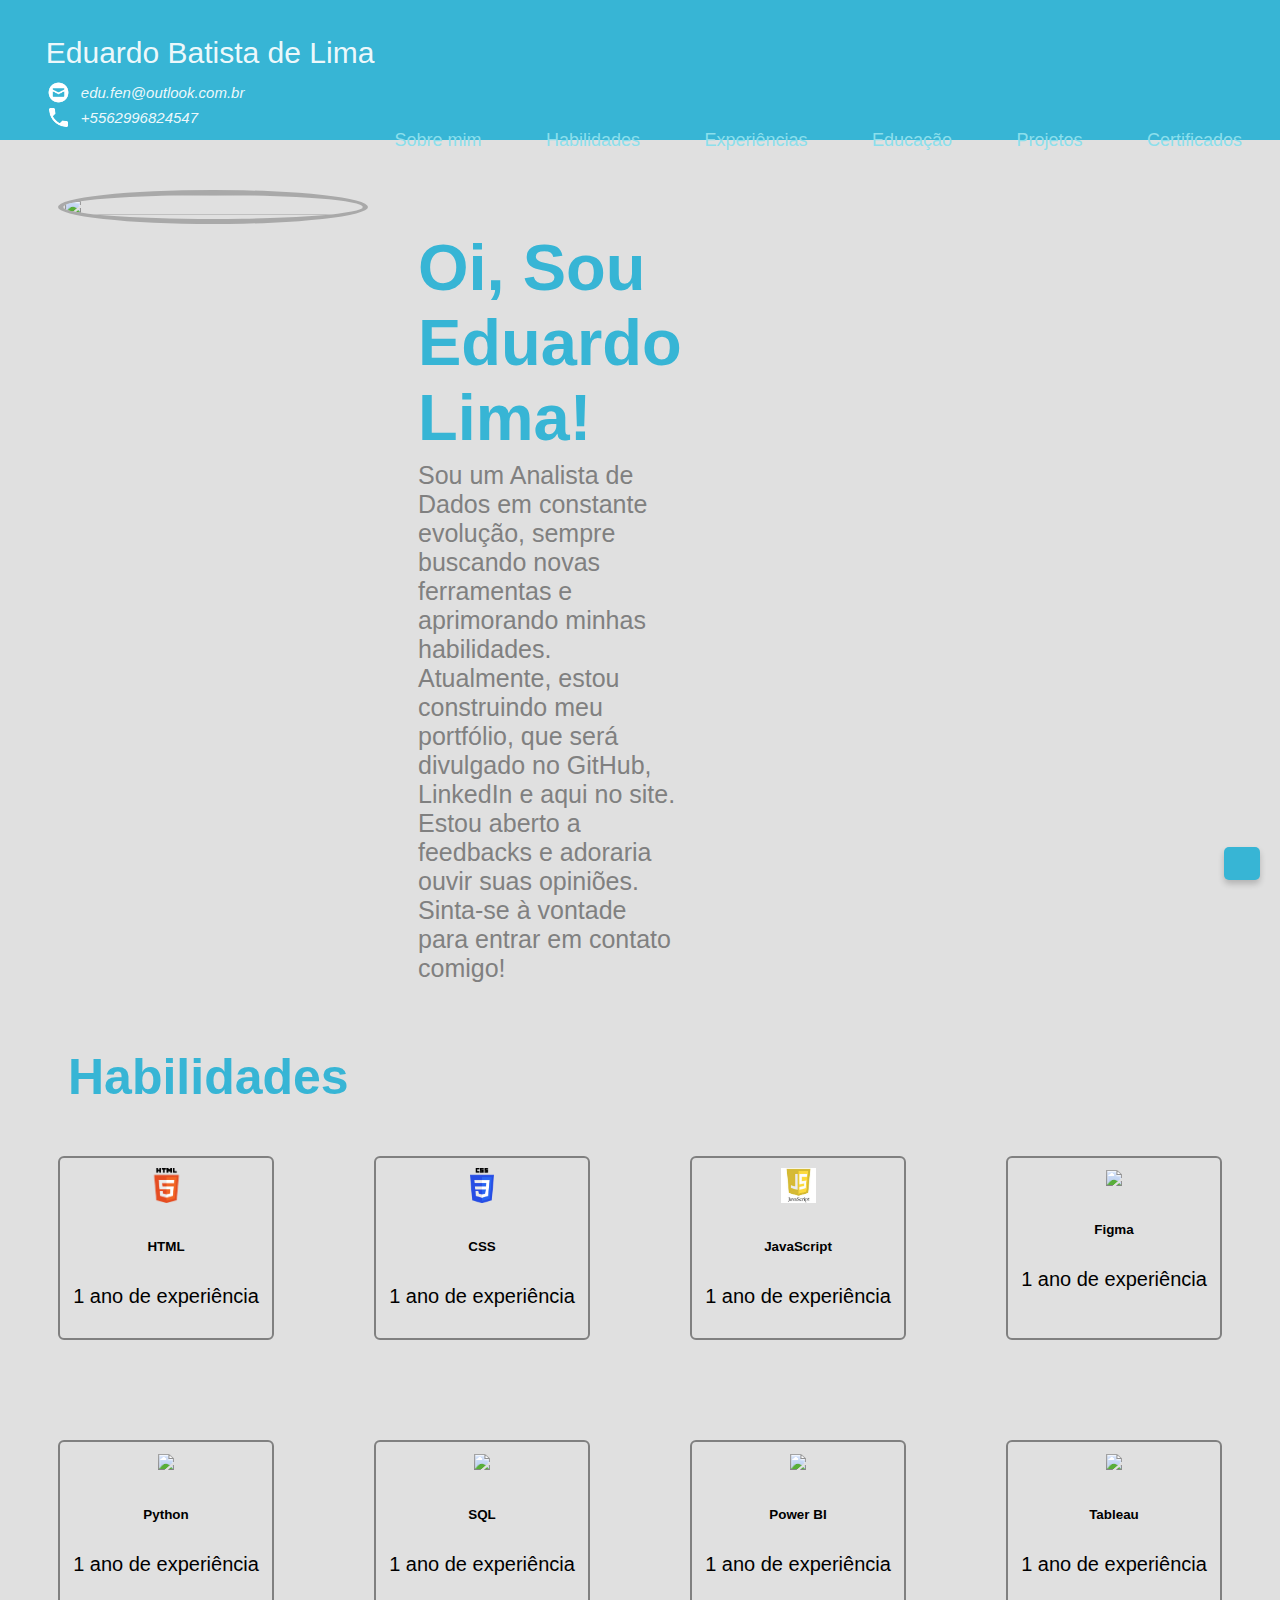
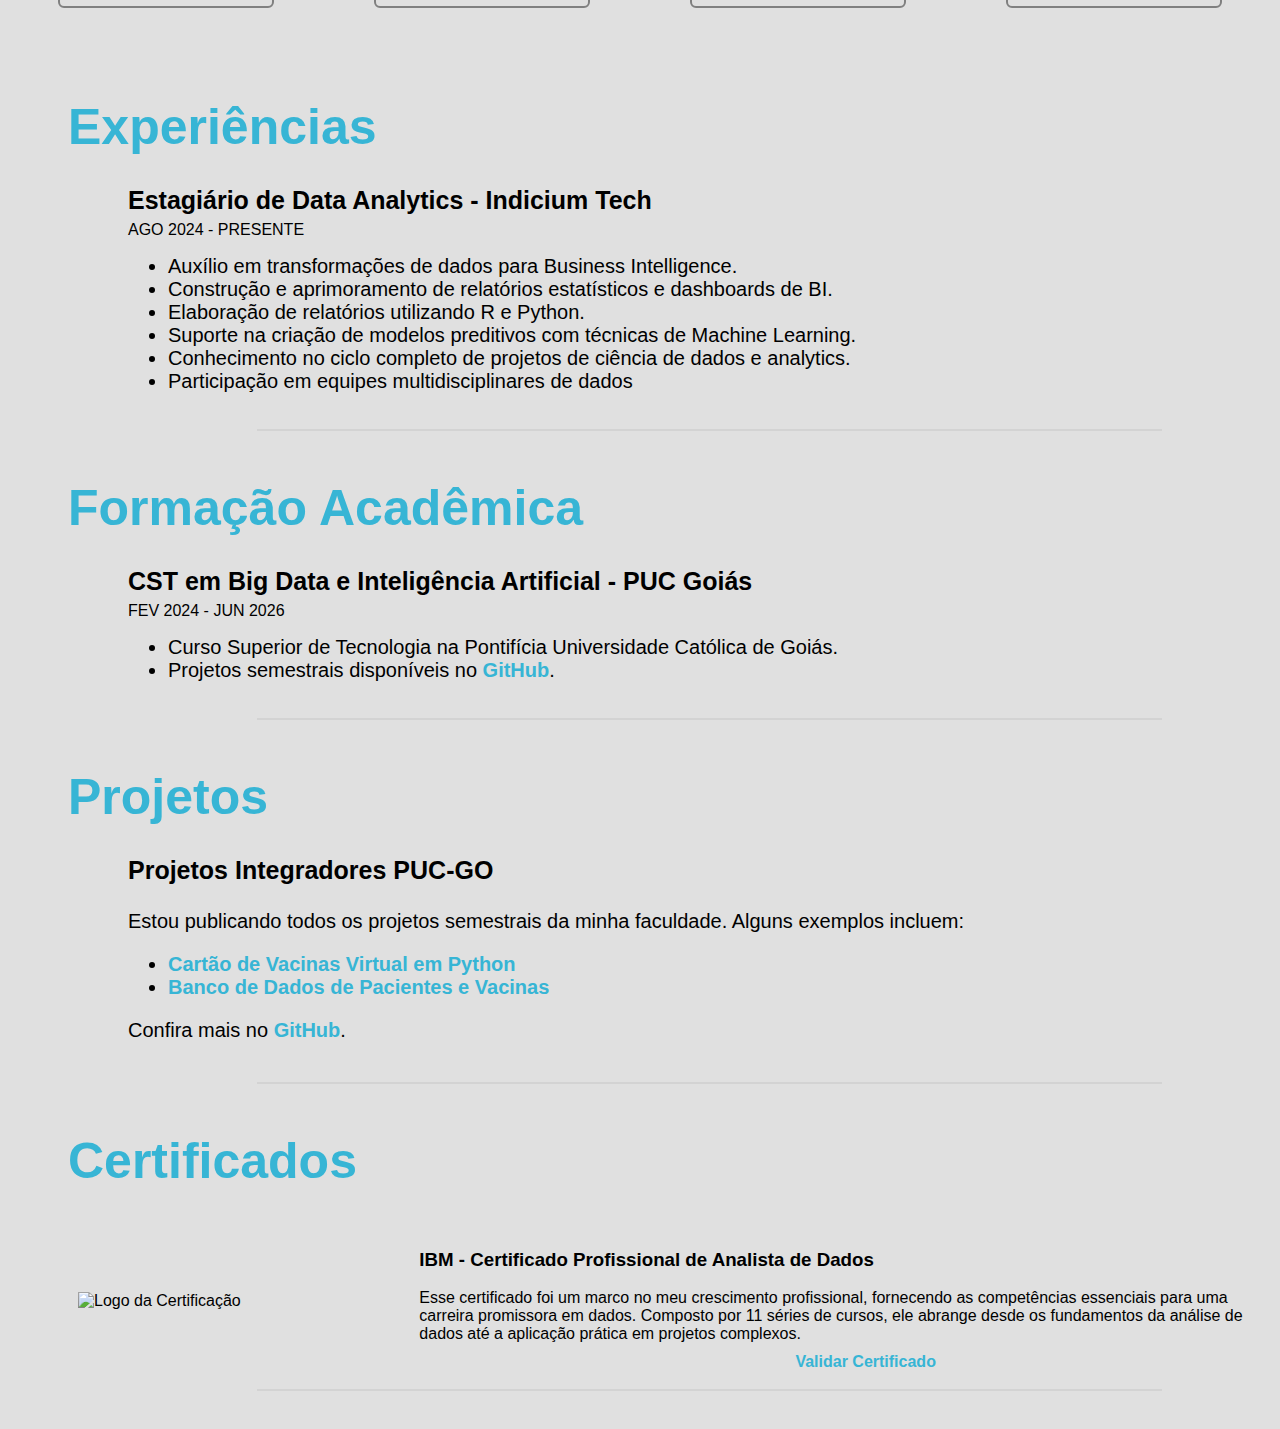
==== ptindex.html @ a4e354a2 "Second commit" ====
<!DOCTYPE html>
<html>
  <head>
    <meta charset="UTF-8">
    <title>Eduardo Lima - Portfólio</title>
    <link rel="stylesheet" href="./stylept.css" />
    <script src="./script.js"></script>
  </head>
  <body>
    <!-- Navigation Bar -->
    <div class="translate-button">
       <a href="/index.html">
          <img src="https://external-content.duckduckgo.com/iu/?u=https%3A%2F%2Fpurepng.com%2Fpublic%2Fuploads%2Flarge%2Fpurepng.com-american-flagflagscountrylandflag-831523995311m0uxm.png&f=1&nofb=1&ipt=43a44bafd6fe3d895f28ce684ec7d998dcb6171e20c49267f777fe3ac91598a2&ipo=images" alt="">
      </a>
    </div>

    <nav>
      <div id="home">
        <div class="profile_name">
          <span class="profile-h1-name"> Eduardo Batista de Lima </span>
          <div class="contact_info">
            <img
              src="html_finalprojimages/envelope.png"
              alt="https://icons8.com/icon/124377/circled-envelope"
            />
            edu.fen@outlook.com.br
          </div>
          <div style="clear: both"></div>
          <div class="contact_info">
            <img
              src="html_finalprojimages/phone.png"
              alt="https://icons8.com/icon/124377/circled-envelope"
            />
            +5562996824547
          </div>
        </div>
        <div class="topdiv">
          <a class="topmenu" href="#about-me">Sobre mim</a>
          <a href="#skills" class="topmenu">Habilidades</a>
          <a href="#experiences" class="topmenu">Experiências</a>
          <a href="#education" class="topmenu">Educação</a>
          <a href="#projects" class="topmenu">Projetos</a>
          <a href="#certificates" class="topmenu">Certificados</a>
          <!-- Add the links for Skills, Projects and Recommendation here -->
        </div>
      </div>
    </nav>

    <!-- About Me -->
    <section id="about-me" class="container">
      <div>
        <img
          src="https://avatars.githubusercontent.com/u/146780388?s=400&u=ae5a86b62e928fe908b7cd74129b8f88a69b3b35&v=4"
          class="profile_image"
        />
      </div>

      <div>
        <h1 class="greetings">
          Oi, Sou Eduardo Lima!
        </h1>
        <p>
          Sou um Analista de Dados em constante evolução, sempre buscando novas ferramentas e aprimorando minhas habilidades. Atualmente, estou construindo meu portfólio, que será divulgado no GitHub, LinkedIn e aqui no site. Estou aberto a feedbacks e adoraria ouvir suas opiniões. Sinta-se à vontade para entrar em contato comigo!
        </p>
      </div>
    </section>

    <!-- Skills -->
    <section id="skills">
      <h2>Habilidades</h2>
      <div style="clear: both"></div>

      <div class="all_skills">
        <div class="skill">
          <img src="html_finalprojimages/html5.png" />
          <h6>HTML</h6>
          <p>1 ano de experiência</p>
        </div>

        <div class="skill">
          <img src="html_finalprojimages/CSS3.png" />
          <h6>CSS</h6>
          <p>1 ano de experiência</p>
        </div>

        <div class="skill">
          <img src="html_finalprojimages/js.jpeg" />
          <h6>JavaScript</h6>
          <p>1 ano de experiência</p>
        </div>

        <div class="skill">
          <img src="https://external-content.duckduckgo.com/iu/?u=https%3A%2F%2Fcdn-images-1.medium.com%2Fmax%2F1600%2F1*6XgfDCVn81AYX68Xvd2I-g%402x.png&f=1&nofb=1&ipt=f66b01530fcca4825e7e80636d4f7b3add3a38e6a0ca5c287b17b252956f097d&ipo=images" />
          <h6>Figma</h6>
          <p>1 ano de experiência</p>
        </div>

        <div class="skill">
          <img src="https://external-content.duckduckgo.com/iu/?u=https%3A%2F%2Fbrandslogos.com%2Fwp-content%2Fuploads%2Fimages%2Flarge%2Fpython-logo.png&f=1&nofb=1&ipt=d5c04b52da60adb8501a4c5e0b20130c0bb2a7cf0d65d9beedf0fbeb6b315696&ipo=images" />
          <h6>Python</h6>
          <p>1 ano de experiência</p>
        </div>

        <div class="skill">
          <img src="https://external-content.duckduckgo.com/iu/?u=https%3A%2F%2Flogodix.com%2Flogo%2F542147.png&f=1&nofb=1&ipt=c2e4052fddb48356766258d224d736de8d38722f62d30040c7dc5c659620f17f&ipo=images" />
          <h6>SQL</h6>
          <p>1 ano de experiência</p>
        </div>

        <div class="skill">
          <img src="https://external-content.duckduckgo.com/iu/?u=https%3A%2F%2Flogohistory.net%2Fwp-content%2Fuploads%2F2023%2F05%2FPower-BI-Symbol-2048x1152.png&f=1&nofb=1&ipt=f05d27eb1d94d41c168ee8fd2007d8254b162f55392c8a990cb7b54c46c2970c&ipo=images" />
          <h6>Power BI</h6>
          <p>1 ano de experiência</p>
        </div>

        <div class="skill">
          <img src="https://external-content.duckduckgo.com/iu/?u=https%3A%2F%2Flogos-world.net%2Fwp-content%2Fuploads%2F2021%2F10%2FTableau-Logo.png&f=1&nofb=1&ipt=1a6a7025741d66deff0d74231d0bb2ddb28e02dcaee0664b52b28056ce07bbc8&ipo=images" />
          <h6>Tableau</h6>
          <p>1 ano de experiência</p>
        </div>

        <!-- Add more skills here -->
      </div>
    </section>
    

    <section class="projects" id="experiences">
      <h2>Experiências</h2>
      <div style="clear: both"></div>

      <div id="projects-container" class="projects-container">
        <div class="project-card">
          <h3 class="job-h3">Estagiário de Data Analytics - Indicium Tech </h3>
          <span class="jobdesc">AGO 2024 - PRESENTE</span>
          <ul>
            <li>
              Auxílio em transformações de dados para Business Intelligence.
            </li>
            <li>
              Construção e aprimoramento de relatórios estatísticos e dashboards de BI.
            </li>
            <li>
              Elaboração de relatórios utilizando R e Python.
            </li>
            <li>
              Suporte na criação de modelos preditivos com técnicas de Machine Learning.
            </li>
            <li>
              Conhecimento no ciclo completo de projetos de ciência de dados e analytics.
            </li>
            <li>
              Participação em equipes multidisciplinares de dados
            </li>
          </ul>
        </div>
        <hr />
    </section>

    <section class="projects" id="education">
      <h2>Formação Acadêmica</h2>
      <div style="clear: both"></div>

      <div id="projects-container" class="projects-container">
        <div class="project-card">
          <h3 class="job-h3">CST em Big Data e Inteligência Artificial - PUC Goiás</h3>
          <span class="jobdesc">FEV 2024 - JUN 2026</span>
          <ul>
            <li> 
            Curso Superior de Tecnologia na Pontifícia Universidade Católica de Goiás.
            </li>
            <li>
              Projetos semestrais disponíveis no <a href="https://github.com/edufen" class="gitbtn" target="_blank">GitHub</a>.
            </li>
          </ul>
        </div>
        <hr />
      </div>
    </section>

    <!-- Projects -->
    <section class="projects" id="projects">
      <h2>Projetos</h2>
      <div style="clear: both"></div>

      <div id="projects-container" class="projects-container">
        <div class="project-card">
          <h3>Projetos Integradores PUC-GO</h3>
          <p class="projdesc">Estou publicando todos os projetos semestrais da minha faculdade. Alguns exemplos incluem:</p>
          <ul>
            <li>
              <a href="https://github.com/edufen/PI_I-A" class="gitbtn" target="_blank">Cartão de Vacinas Virtual em Python</a>
            </li>
            <li>
              <a href="https://github.com/edufen/PI_I-B" class="gitbtn" target="_blank">Banco de Dados de Pacientes e Vacinas</a>
            </li>
          </ul>
          <p class="projdesc">Confira mais no <a href="https://github.com/edufen" class="gitbtn" target="_blank">GitHub</a>.
        </div>
        <hr />
      </div>
    </section>
    <div style="clear: both"></div>

    <!-- Recommendations -->

    <div style="clear: both"></div>
    
    <section class="projects" id="certificates">
      <h2>Certificados</h2>
      <div style="clear: both"></div>
    
      <div id="projects-container" class="projects-container">
        <div class="certificate-card">
          <img src="https://cdn.freebiesupply.com/images/large/2x/ibm-logo-transparent.png" alt="Logo da Certificação" class="cert-logo" />
          <div class="cert-description">
            <h3 class="">IBM - Certificado Profissional de Analista de Dados</h3>
            <span>Esse certificado foi um marco no meu crescimento profissional, fornecendo as competências essenciais para uma carreira promissora em dados. Composto por 11 séries de cursos, ele abrange desde os fundamentos da análise de dados até a aplicação prática em projetos complexos.</span>
          </ul>
          <div class="buttons">
            <a href="https://www.coursera.org/account/accomplishments/specialization/33HZPHW6MPVD" class="btn" target="_blank">Validar Certificado</a>
          </div>
          </div>
        </div>
        <hr />
      </div>
    </section>
    <div style="clear: both"></div>
  </body>
</html>
---- stylept.css ----
/* Base styles */
body {
    background-color: #E0E0E0;
    font-family: 'Trebuchet MS', 'Lucida Sans Unicode', 'Lucida Grande', 'Lucida Sans', Arial, sans-serif;
  }
  
  /* Navigation Bar */
  
  .translate-button {
    position: fixed; /* Fixes the position relative to the viewport */
    bottom: 20px; /* Distance from the bottom of the viewport */
    right: 20px; /* Distance from the right side of the viewport */
    z-index: 1000; /* Ensures it appears above other elements */
    background-color: #37b5d5; /* Background color */
    color: white; /* Text color */
    padding: 5px 8px; /* Padding inside the button */
    padding-top: 9px;
    border: none; /* Removes default border */
    border-radius: 5px; /* Rounds the corners */
    cursor: pointer; /* Changes cursor to pointer on hover */
    box-shadow: 0 4px 6px rgba(0, 0, 0, 0.2); /* Adds a subtle shadow */
  }
  
  .translate-button:hover {
    background-color: #3796d5; /* Darker background on hover */
    transition: 0.1s;
  
  }
  
  .translate-button img{
    width: 20px;
    height: 15px;
  }
  
  .translate-button:hover img {
    width: 30px; /* New width on hover */
    height: 20px; /* New height on hover */
    transition: 0.5s;
  }
  
  #home {
    background-color: #37b5d5;
    padding-bottom: 1cm;
    margin-left:-1cm;
    margin-right:-1cm;
    margin-top:-1cm;
    padding-top: 2cm;
    padding-bottom: 2cm;
    height: 5mm;
   }
  
  .topmenu {
    color: #8BDFEC;
    margin: 10px;
    padding: 20px;
    font-size: 18px;
    text-decoration:none;
  }
  
  .topmenu:hover {
    color: white;;
    font-size: bold;
    border-bottom: 2px solid white;
    box-shadow: 0 4px 4px -2px lightblue;
    /* Add the styles here */
  }
  
  .topdiv {
    float: right;
    padding-right: 1cm;
  }
  
  .profile_name .profile-h1-name {
    padding-bottom: 10px; /* Adds space below the text */
    margin-bottom: 10px; /* Adds space below the element */
    position: relative; /* Allows the use of top property */
    top: -10px; /* Moves the text up by 10 pixels */
  }
  
  
  .profile_name {
    float: left;
    padding-left: 2cm;
    color: rgba(255, 255, 255, 0.925);
    font-size: 30px;
    /* Add the styles here */
  }
  
  .profile_name .contact_info {
    font-size: 15px;
    font-style: italic;
    display: flex;
    align-items: center;
    flex-direction: row;
  }
  
  .contact_info img {
    width:25px;
    margin-right: 10px;
    float:left;
  }
  
  /* Titles */
  
  h2 {
    text-align: justify;
    font-size: 50px;
    text-align: center;
    float: left;
    color: #37b5d5;
    margin: 30px;
    margin-left: 60px;
    margin-top: 40px;
    margin-bottom: 0px;
  }
  
  .introduction {
    text-align: justify;
    font-size: 30px;
    text-align: center;
    float: left;
    margin-top: 30px;
    margin-bottom: 20px;
    animation-duration: 5s;
    position: relative;
  }
  
  /* Used in the About Me sections */
  
  .container {
    display: flex;
  }
  
  /* About Me */
  
  .about-me {
    display: flex;
    align-items: center;
  }
  
  #about-me h1 {
    font-size: 65px;
    margin-top: 90px;
    color: #37b5d5;
  }
  
  #about-me p {
    font-size: 25px;
    color: rgb(128, 128, 128);
    margin-top: -1cm;
  }
  
  .profile_image {
    width: 300px;
    border: 5px solid darkgray;
    border-radius: 50%;
    height: fit-content;
    vertical-align: middle;
    margin: 50px;
    box-shadow: 2 2px 2px 2px rgba(0, 0, 0, 0.3);
  }
  
  .profile_image:hover{
    animation-name: boxshadow-animation;
    animation-duration: 3s;
    animation-timing-function: ease-in-out;
    animation-iteration-count: infinite;
  }
  
  @keyframes boxshadow-animation {
    0% {
      box-shadow: 0px 0px 0px 0px rgba(255, 255, 255, 0.4);
    }
    100% {
      box-shadow: 2px 4px 10px 25px rgba(255, 255, 255, 0);
  
    }
  }
  
  .all_skills {
    display: flex;
    flex-direction: row;
    flex-flow: wrap;
  }
  
  .skill {
    border: 2px solid gray;
    display: block;
    border-radius: 6px;
    text-align: center;
    margin: 50px;
    padding: 10px;
    width: 2in;
    font-size: 20px;
  }
  
  .skill img {
    height: 35px;
    align-items: center;
  }
  
  .skills h6 {
    align-items: center;
    font-size: 20px;
    margin-block-start: 8px;
    margin-block-end: 5px;
    font-weight: bold;
  } 
  
  .skills p {
    align-items: center;
    font-size: 15px;
    color: gray;
    margin-block-start: 5px;
    margin-block-end: 5px;
  } 
  
  .flex_center {
    display: flex;
    align-items: center;
    justify-content: center;
  }
  
  /* Projects */
  
  .projects-container {
    margin-top: 30px;
    margin-left: 60px;
  }
  
  .projects-container hr {
    border: 1px solid lightgray;
    width: 75%;
    margin-left: 5cm;
  }
  
  .project-card {
    margin: 0 15px 15px 30px;
    padding-bottom: 5px;
    position: relative;
  }
  
  .project-card h3 {
    font-size: 25px;
    margin-left: 30px;
  }
  
  .project-card li {
    font-size: 20px;
    margin-left: 30px;
  }
  
  /* Recommendations */
  
  .all_recommendations {
    display: flex;
    align-items: center;
    margin-left: 1in;
    flex-direction: row;
    flex-flow: wrap;
    padding: 20px;
  }
  
  .recommendation {
    font-style: italic;
    text-align: left;
    width: 21.875rem;
    padding: 1rem;
    background-color: #fff;
    border-radius: 11px;
    box-shadow: 0 3px 10px var(--primary-shadow);
    padding: 20px;
    margin: 10px;
    border:1px solid gray;
    font-size: 18px;
    height:150px
  }
  
  .recommendation span {
    color: #37b5d5;
    font-size: 20px;
    font-family: 'Times New Roman', Times, serif;
  }
  
  /* Scroll to Top Button */
  
  .iconbutton{
    width: 48px;
    height: 48px;
    border-radius: 100%;
    background-color: #37b5d5;
    display: flex;
    align-items: center;
    justify-content: center;
    position: fixed;
    right: 3%;
    bottom: 3%;
    cursor: pointer;
  }
  
  /* Form Pop-up */
  
  .popup {
    width:400px;
    background-color: #e8bcf0;
    border-radius: 3mm;
    top: 50%;
    left:50%;
    transform: translate(-50%,-50%);
    text-align: center;
    position: fixed;
    /* padding: 30px; */
    visibility: hidden;
  }
  
  .popup img {
    padding-top: 20px;
  }
  
  .popup button {
    background-color: #fff;
    border: 1px solid #37b5d5;
    color: #37b5d5;
    display: block;
    border-radius: 6px;
    text-align: center;
    margin: 50px;
    padding: 10px;
    width: 2in;
    font-size: 20px;
    margin-left: 25%;
  }
  
  .popup button:hover {
    background-color: #fff;
    border: 2px solid #37b5d5;
    color: #37b5d5;
    display: block;
    font-weight: bolder;
    text-align: center;
    cursor: pointer;
    margin-left: 25%;
  }
  
  /* Recommendation Form */
  
  input, textarea {
    font-family: 'Trebuchet MS', 'Lucida Sans Unicode', 'Lucida Grande', 'Lucida Sans', Arial, sans-serif; 
    margin: 10px;  
    width:100%;
  }
  
  fieldset {
    display: flexbox;
    align-content: center;
    justify-content: center;  
    padding: 25px; 
    margin-left: 50px; 
    margin-right: 50px;   
    border: thin solid white;
    width: 50%;
  }
  
  /* Buttons */
  
  button {
    background-color: #fff;
    border: 1px solid #37b5d5;
    color: #37b5d5;
    display: block;
    border-radius: 6px;
    text-align: center;
    margin: 50px;
    padding: 10px;
    width: 2in;
    font-size: 20px;
  }
  
  button:hover {
    background-color: #37b5d5;
    border: 1px solid #37b5d5;
    color: #fff;
    display: block;
    border-radius: 6px;
    text-align: center;
    cursor: pointer;
  }

  .cert-logo {
    width: 100px;
    height: auto;
    margin: 10px;
    object-fit: contain;
    flex-grow: 1;
  }

  .certificate-card {
    display: flex;
    align-items: center;
  }

  .cert-description{
    margin: 10px;
    width: 30em;
    margin-left: 50px;
    flex-grow: 2;
  }

  .btn {
    color: #37b5d5;
    text-decoration: none;
    font-weight: bold;
    padding-left: 50px;
  }

  .btn:hover {
    color: #094080;
  }

  .buttons{
    display: flex;
    justify-content: center;
    padding-top: 10px
  }


  .job-h3{
    margin-bottom: 6px
  }

  .jobdesc{
    padding-left: 30px;
  }
  
  .gitbtn {
    color: #37b5d5;
    text-decoration: none;
    font-weight: bold;
  }

  .gitbtn:hover {
    color: #094080;
  }

  .nostyle{
    list-style: none;
    padding-bottom: 5px;

  }

  .projdesc{
    padding-left: 30px;
    font-size: 20px;
  }
  /* For tablets and smaller screens */
  @media (max-width: 768px) {
    #home {
      padding: 2cm;
      margin: 0;
      height: auto;
    }
  
  
    .topdiv{
      border-top: 1px solid lightgray;
      margin-top: 8px;
    }
    .topmenu {
      font-size: 15px;
      padding: 5px;
    }
  
    .profile_name {
      font-size: 25px;
      padding-left: 0px;
      margin-top: -50px
    }
  
    h2 {
      font-size: 40px;
      margin: 20px;
    }
  
    .introduction {
      font-size: 25px;
      margin: 20px;
    }
  
    .profile_image {
      width: 100%;
      height: auto;
      display: none;
    }
  
    .skill {
      width: 100%;
      margin: 20px 0;
    }
  
    .projects-container{
      margin: 0;
    }
  
    .project-card {
      margin: 15px 0;
    }
  
    .recommendation {
      width: 100%;
      margin: 10px 0;
    }
  
    .iconbutton {
      width: 40px;
      height: 40px;
    }
  
    .popup {
      width: 90%;
      padding: 20px;
    }
  
    button {
      width: 100%;
      margin: 20px 0;
    }
  }
  
  /* For mobile phones */
  @media (max-width: 480px) {
    #home {
      padding: 2cm;
      margin: 0;
      height: auto;
    }
    
    #about-me h1.greetings{
      font-size: 50px;
      margin-bottom: 50px;
    }
  
    .topdiv{
      padding-right: 0px;
      margin-right: 0px;
    }
  
    .topmenu {
      font-size: 10px;
      padding: 0px;
    }
  
    .profile_name {
      font-size: 20px;
      padding-left: 1cm;
    }
  
    h2 {
      font-size: 30px;
      margin: 10px;
    }
  
    .introduction {
      font-size: 20px;
      margin: 10px;
    }
  
    .profile_image {
      width: 100%;
      height: auto;
      display: none;
    }
  
    .skill {
      width: 100%;
      margin: 10px 0;
    }
  
    .project-card {
      margin: 10px 0;
    }
  
    .recommendation {
      width: 100%;
      margin: 5px 0;
    }
  
    .iconbutton {
      width: 35px;
      height: 35px;
    }
  
    .popup {
      width: 90%;
      padding: 15px;
    }
  
    button {
      width: 100%;
      margin: 10px 0;
    }
  }
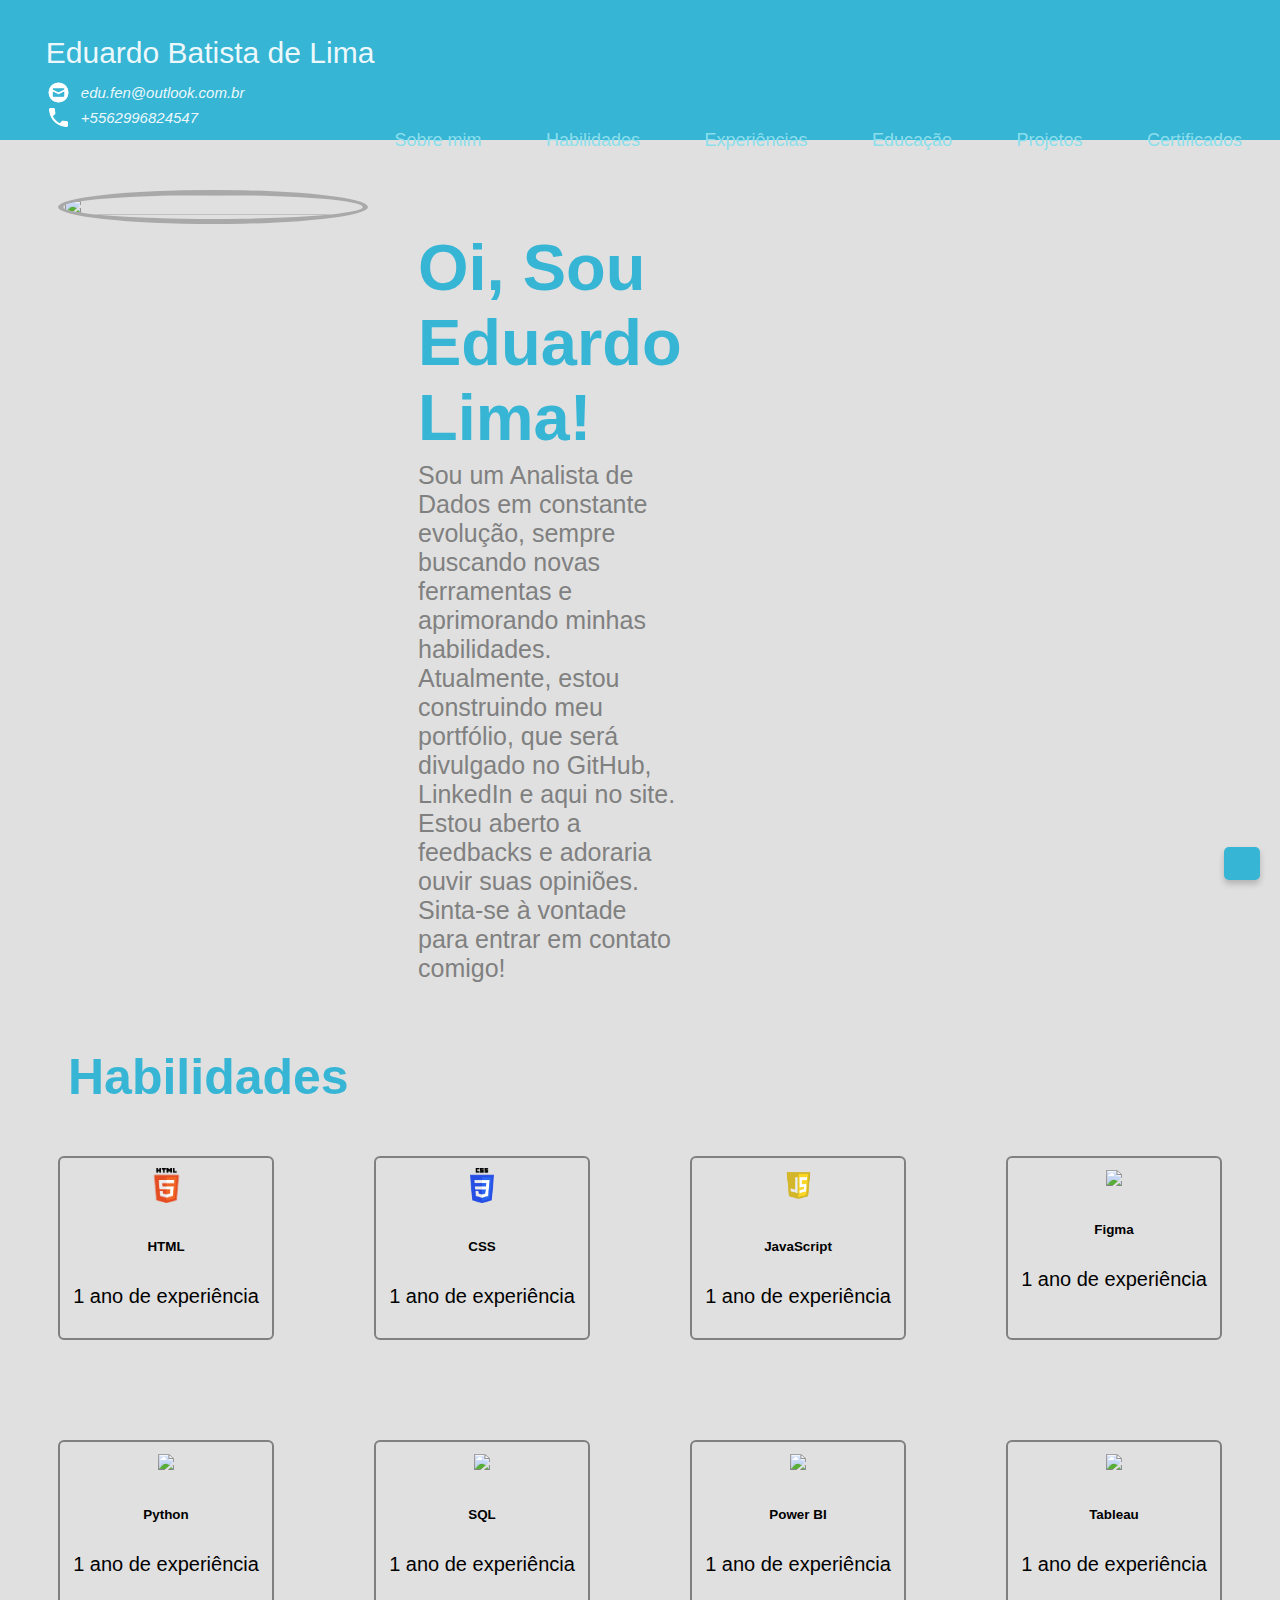
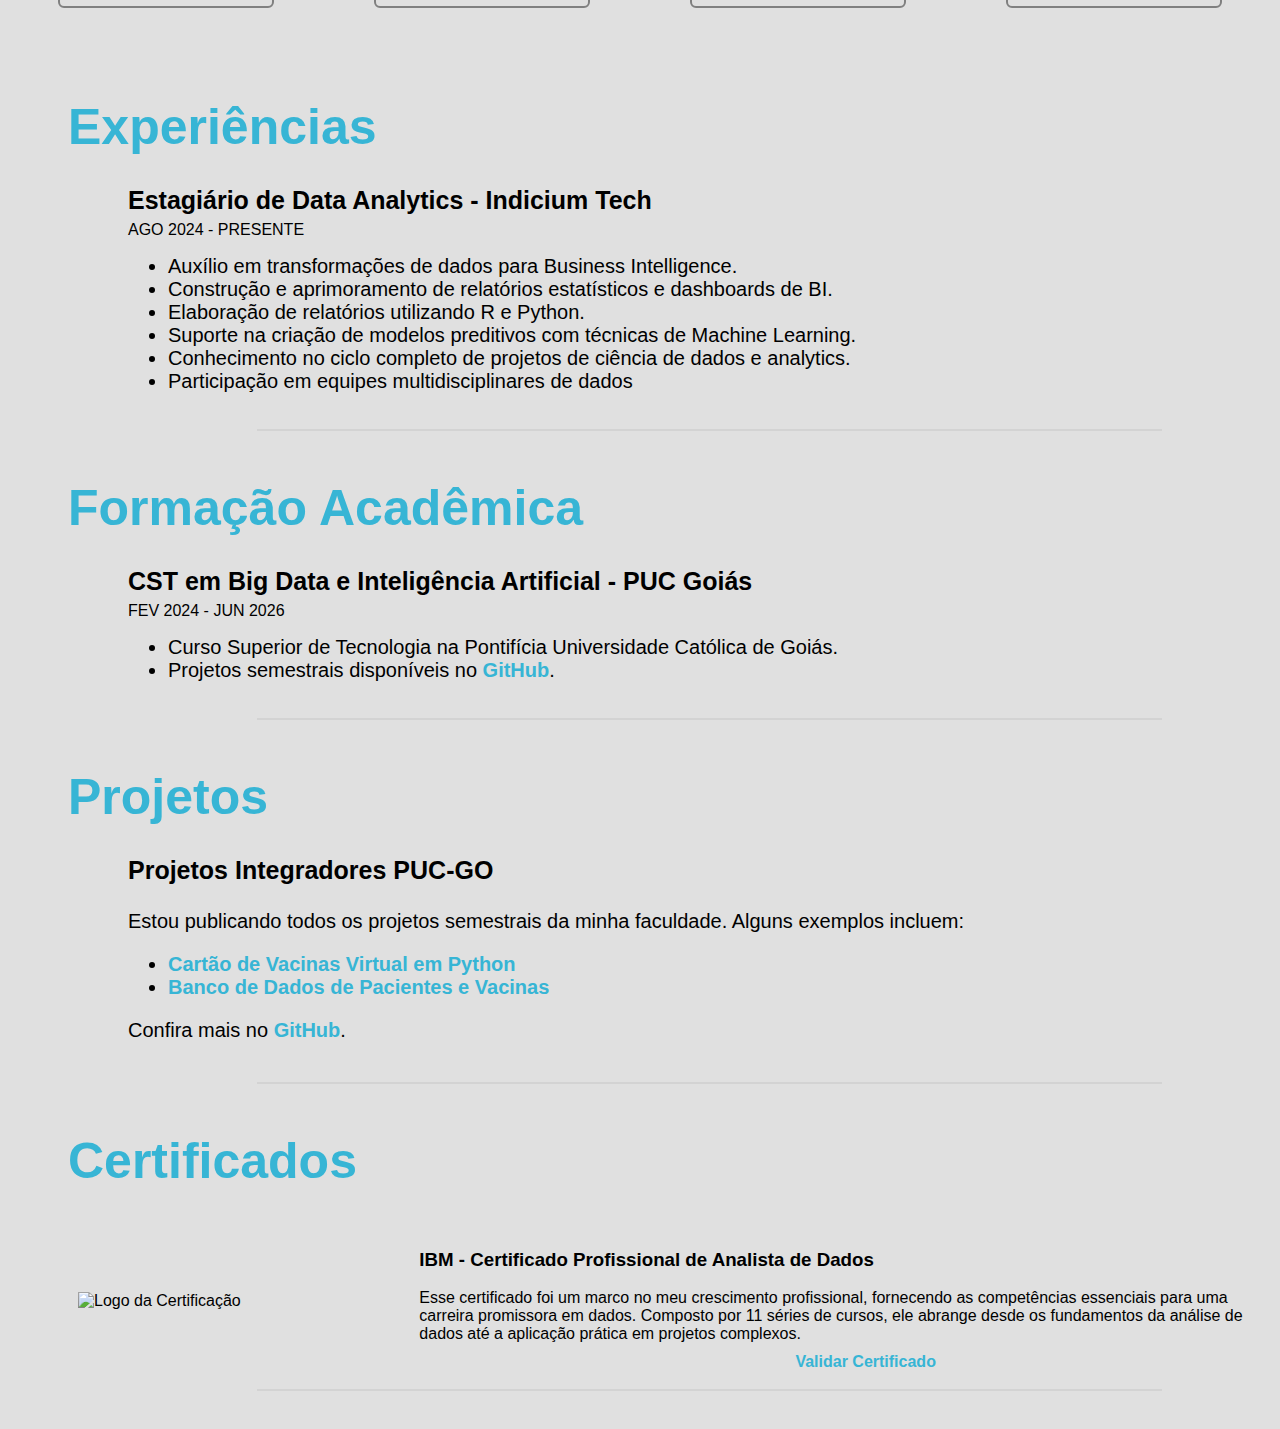
==== commit 7d5f1324: "add new js icon" ====
--- a/ptindex.html
+++ b/ptindex.html
@@ -84,7 +84,7 @@
         </div>
 
         <div class="skill">
-          <img src="html_finalprojimages/js.jpeg" />
+          <img src="html_finalprojimages/js.png" />
           <h6>JavaScript</h6>
           <p>1 ano de experiência</p>
         </div>
